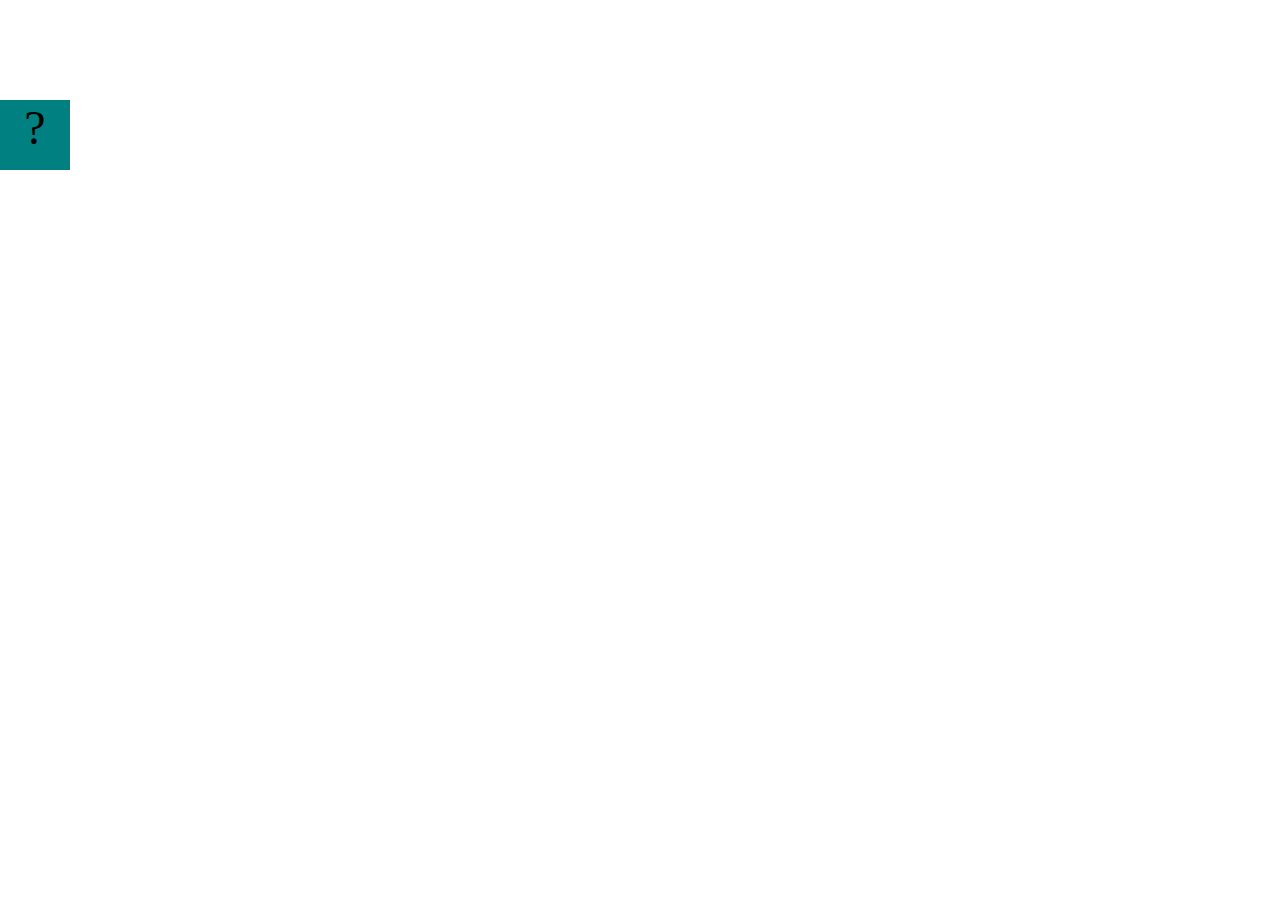
==== projects/bouncing-box/index.html @ e708de37 "Initial commit" ====
<!DOCTYPE html>
<html>

<head>
	<meta charset="utf-8">
	<title>Bouncing Box</title>
	<script src="jquery.min.js"></script>
	<style>
		.box {
			width: 70px;
			height: 70px;
			background-color: teal;
			font-size: 300%;
			text-align: center;
			user-select: none;
			display: block;
			position: absolute;
			top: 100px;
			/* Change me! */
			left: 0px;
		}

		.board {
			height: 100vh;
		}
	</style>
	<!-- 	<script src="//cdnjs.cloudflare.com/ajax/libs/jquery/2.1.1/jquery.min.js"></script> -->

</head>

<body class="board">
	<!-- HTML for the box -->
	<div class="box">?</div>

	<script>
		(function () {
			'use strict'
			/* global jQuery */

			//////////////////////////////////////////////////////////////////
			/////////////////// SETUP DO NOT DELETE //////////////////////////
			//////////////////////////////////////////////////////////////////

			var box = jQuery('.box');	// reference to the HTML .box element
			var board = jQuery('.board');	// reference to the HTML .board element
			var boardWidth = board.width();	// the maximum X-Coordinate of the screen

			// Every 50 milliseconds, call the update Function (see below)
			setInterval(update, 50);

			// Every time the box is clicked, call the handleBoxClick Function (see below)
			box.on('click', handleBoxClick);

			// moves the Box to a new position on the screen along the X-Axis
			function moveBoxTo(newPositionX) {
				box.css("left", newPositionX);
			}

			// changes the text displayed on the Box
			function changeBoxText(newText) {
				box.text(newText);
			}

			//////////////////////////////////////////////////////////////////
			/////////////////// YOUR CODE BELOW HERE /////////////////////////
			//////////////////////////////////////////////////////////////////

			// TODO 2 - Variable declarations 



			/* 
			This Function will be called 20 times/second. Each time it is called,
			it should move the Box to a new location. If the box drifts off the screen
			turn it around! 
			*/
			function update() {


			};

			/* 
			This Function will be called each time the box is clicked. Each time it is called,
			it should increase the points total, increase the speed, and move the box to
			the left side of the screen.
			*/
			function handleBoxClick() {


			};





		})();
	</script>
</body>

</html>
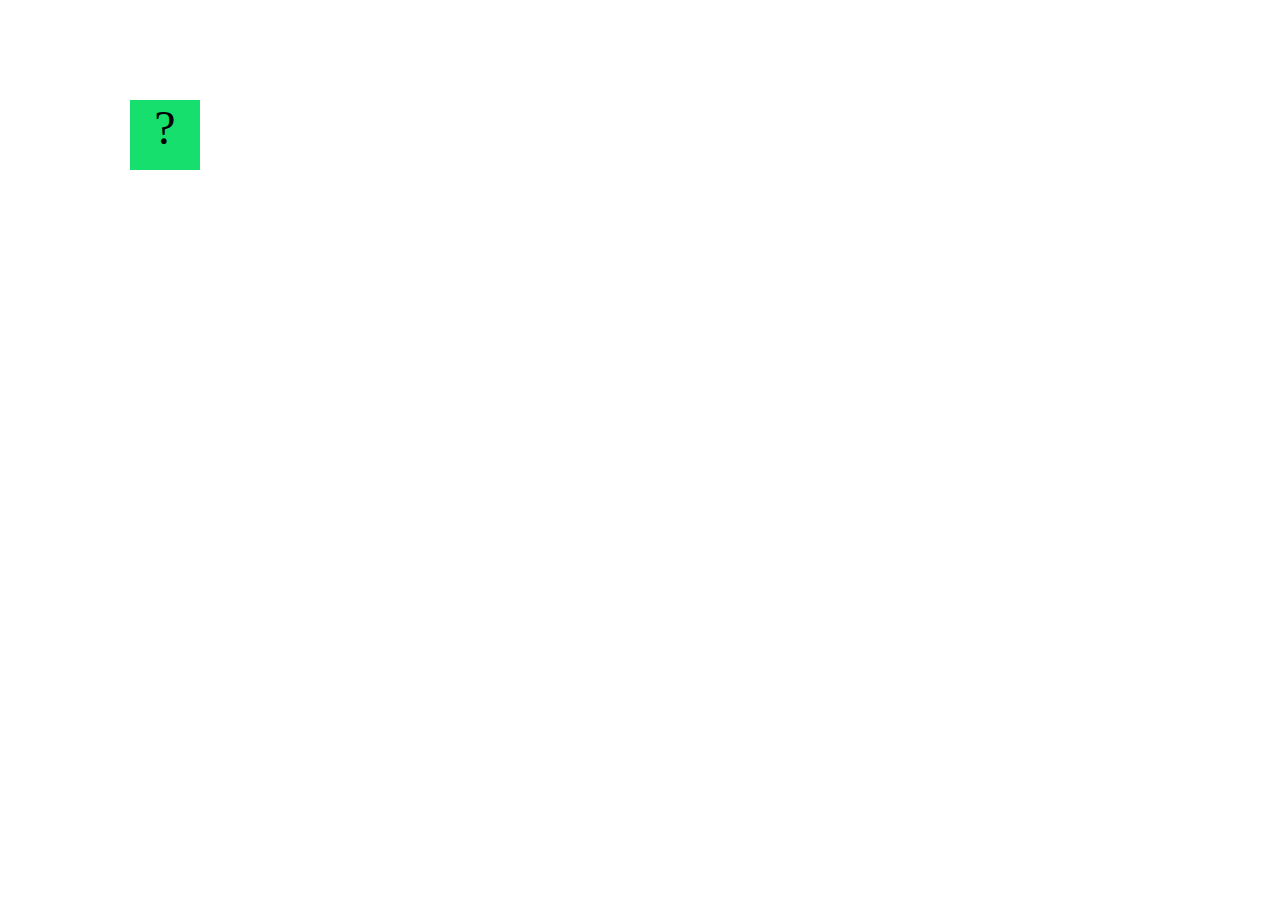
==== commit 582d5f90: "add bouncing box" ====
--- a/projects/bouncing-box/index.html
+++ b/projects/bouncing-box/index.html
@@ -1,100 +1,149 @@
 <!DOCTYPE html>
 <html>
 
+
 <head>
-	<meta charset="utf-8">
-	<title>Bouncing Box</title>
-	<script src="jquery.min.js"></script>
-	<style>
-		.box {
-			width: 70px;
-			height: 70px;
-			background-color: teal;
-			font-size: 300%;
-			text-align: center;
-			user-select: none;
-			display: block;
-			position: absolute;
-			top: 100px;
-			/* Change me! */
-			left: 0px;
-		}
+   <meta charset="utf-8">
+   <title>Bouncing Box</title>
+   <script src="jquery.min.js"></script>
+   <style>
+       .box {
+           width: 70px;
+           height: 70px;
+           background-color: #17df6e;
+           font-size: 300%;
+           text-align: center;
+           user-select: none;
+           display: block;
+           position: absolute;
+           top: 100px;
+           /* Change me! */
+           left: 0px;
+       }
 
-		.board {
-			height: 100vh;
-		}
-	</style>
-	<!-- 	<script src="//cdnjs.cloudflare.com/ajax/libs/jquery/2.1.1/jquery.min.js"></script> -->
+
+       .board {
+           height: 100vh;
+       }
+   </style>
+   <!--    <script src="//cdnjs.cloudflare.com/ajax/libs/jquery/2.1.1/jquery.min.js"></script> -->
+
 
 </head>
 
+
 <body class="board">
-	<!-- HTML for the box -->
-	<div class="box">?</div>
-
-	<script>
-		(function () {
-			'use strict'
-			/* global jQuery */
-
-			//////////////////////////////////////////////////////////////////
-			/////////////////// SETUP DO NOT DELETE //////////////////////////
-			//////////////////////////////////////////////////////////////////
-
-			var box = jQuery('.box');	// reference to the HTML .box element
-			var board = jQuery('.board');	// reference to the HTML .board element
-			var boardWidth = board.width();	// the maximum X-Coordinate of the screen
-
-			// Every 50 milliseconds, call the update Function (see below)
-			setInterval(update, 50);
-
-			// Every time the box is clicked, call the handleBoxClick Function (see below)
-			box.on('click', handleBoxClick);
-
-			// moves the Box to a new position on the screen along the X-Axis
-			function moveBoxTo(newPositionX) {
-				box.css("left", newPositionX);
-			}
-
-			// changes the text displayed on the Box
-			function changeBoxText(newText) {
-				box.text(newText);
-			}
-
-			//////////////////////////////////////////////////////////////////
-			/////////////////// YOUR CODE BELOW HERE /////////////////////////
-			//////////////////////////////////////////////////////////////////
-
-			// TODO 2 - Variable declarations 
+   <!-- HTML for the box -->
+   <div class="box">?</div>
 
 
-
-			/* 
-			This Function will be called 20 times/second. Each time it is called,
-			it should move the Box to a new location. If the box drifts off the screen
-			turn it around! 
-			*/
-			function update() {
+   <script>
+       (function () {
+           'use strict'
+           /* global jQuery */
 
 
-			};
-
-			/* 
-			This Function will be called each time the box is clicked. Each time it is called,
-			it should increase the points total, increase the speed, and move the box to
-			the left side of the screen.
-			*/
-			function handleBoxClick() {
+           //////////////////////////////////////////////////////////////////
+           /////////////////// SETUP DO NOT DELETE //////////////////////////
+           //////////////////////////////////////////////////////////////////
 
 
-			};
+           var box = jQuery('.box');   // reference to the HTML .box element
+           var board = jQuery('.board');   // reference to the HTML .board element
+           var boardWidth = board.width(); // the maximum X-Coordinate of the screen
+
+
+           // Every 50 milliseconds, call the update Function (see below)
+           setInterval(update, 50);
+
+
+           // Every time the box is clicked, call the handleBoxClick Function (see below)
+           box.on('click', handleBoxClick);
+
+
+           // moves the Box to a new position on the screen along the X-Axis
+           function moveBoxTo(newPositionX) {
+               box.css("left", newPositionX);
+           }
+
+
+           // changes the text displayed on the Box
+           function changeBoxText(newText) {
+               box.text(newText);
+           }
+
+
+           //////////////////////////////////////////////////////////////////
+           /////////////////// YOUR CODE BELOW HERE /////////////////////////
+           //////////////////////////////////////////////////////////////////
+
+
+           // TODO 2 - Variable declarations
+          
+           var positionX = 0;
+           var points = 0;
+           var speed = 10;
+           var boardWidth = 2109;
+          
+           /*
+           This Function will be called 20 times/second. Each time it is called,
+           it should move the Box to a new location. If the box drifts off the screen
+           turn it around!
+           */
+           function update() {
+              
+               positionX = positionX + speed;
+               if(positionX > boardWidth)
+               {
+                   speed = -speed;
+               }
+               else if(positionX < 0)
+               {
+                   speed = -speed;
+               }
+               moveBoxTo(positionX);
+
+
+  
+           };
+
+
+           /*
+           This Function will be called each time the box is clicked. Each time it is called,
+           it should increase the points total, increase the speed, and move the box to
+           the left side of the screen.
+           */
+           function handleBoxClick() {
+
+
+               positionX = 0;
+               positionX = 0;
+         if(speed > 0)
+       {
+         speed += 3;
+       }
+       else if(speed < 0)
+       {
+         speed -= 3;
+       }
+         points = points + 1;
+
+
+         changeBoxText(points);
+           };
 
 
 
 
 
-		})();
-	</script>
+
+
+
+
+
+       })();
+   </script>
 </body>
 
+
 </html>